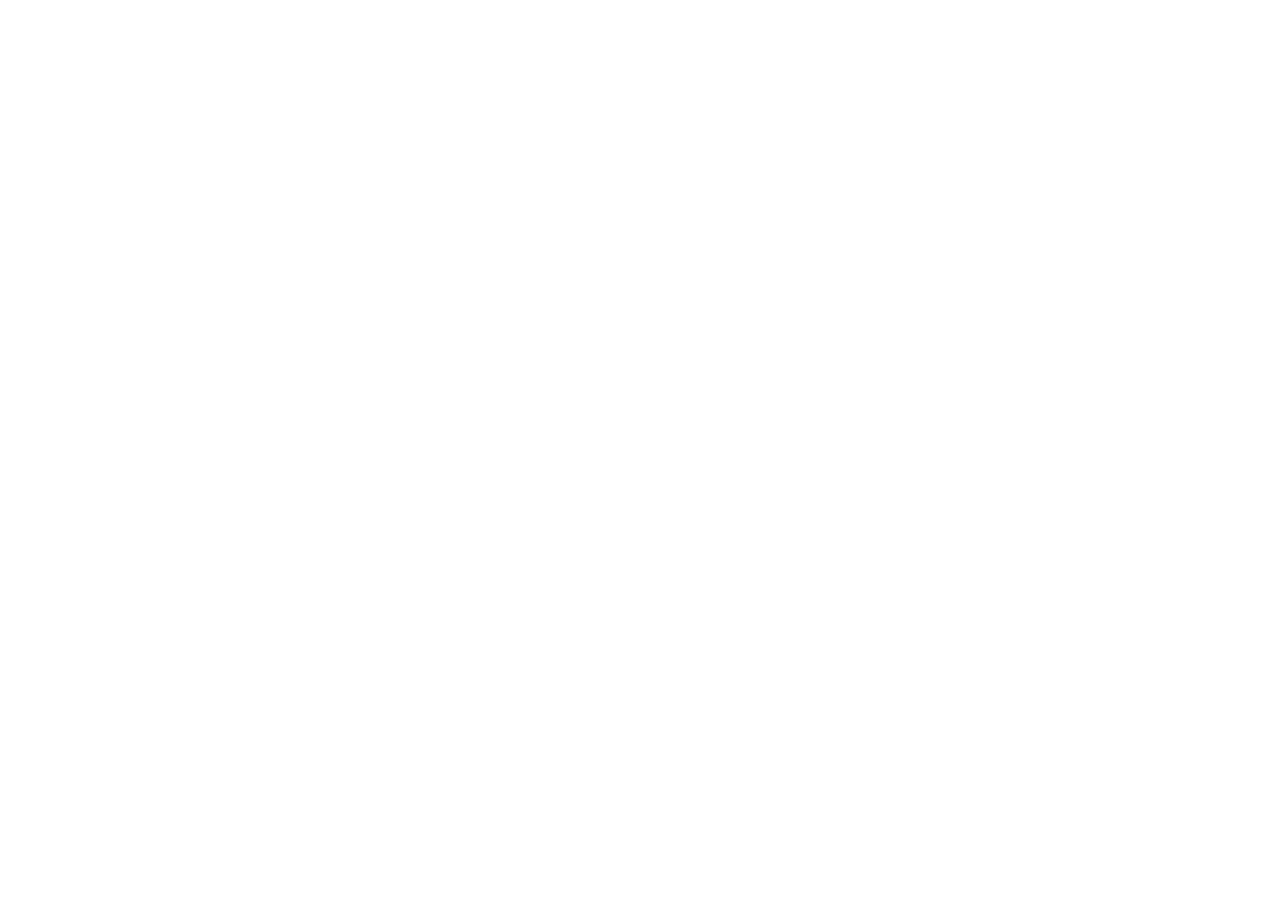
==== bootstrap.html @ 34db4dcf "Create bootstrap.html" ====
<html>
  <head>
  <link href="https://maxcdn.bootstrapcdn.com/bootstrap/3.3.7/css/bootstrap.min.css" rel="stylesheet" integrity="sha384-BVYiiSIFeK1dGmJRAkycuHAHRg32OmUcww7on3RYdg4Va+PmSTsz/K68vbdEjh4u" crossorigin="anonymous">
  </head>
  <body>
  
  </body>
</html>
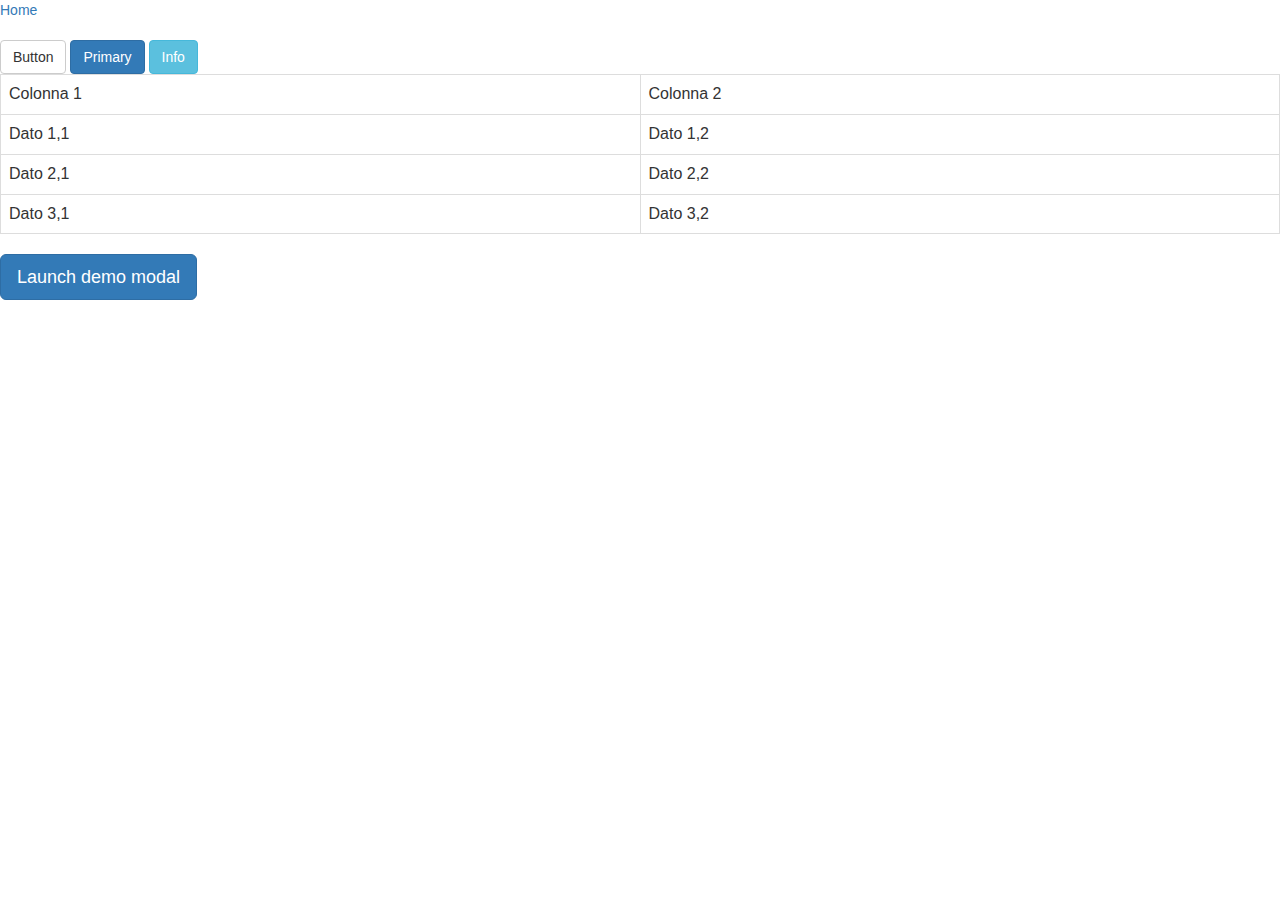
==== commit 0e3f752b: "Merge pull request #1 from samuel-frau/popup" ====
--- a/bootstrap.html
+++ b/bootstrap.html
@@ -1,8 +1,43 @@
 <html>
   <head>
   <link href="https://maxcdn.bootstrapcdn.com/bootstrap/3.3.7/css/bootstrap.min.css" rel="stylesheet" integrity="sha384-BVYiiSIFeK1dGmJRAkycuHAHRg32OmUcww7on3RYdg4Va+PmSTsz/K68vbdEjh4u" crossorigin="anonymous">
+  <script src="https://maxcdn.bootstrapcdn.com/bootstrap/3.3.7/js/bootstrap.min.js" integrity="sha384-Tc5IQib027qvyjSMfHjOMaLkfuWVxZxUPnCJA7l2mCWNIpG9mGCD8wGNIcPD7Txa" crossorigin="anonymous"></script>
   </head>
   <body>
-  
+    <a href="index.html">Home</a><br><br>
+    
+    <button class="btn btn-default" type="submit">Button</button>
+    <button class="btn btn-primary" type="submit">Primary</button>
+    <button class="btn btn-info" type="submit">Info</button>
+    <table class="table table-bordered">
+      <tr><td>Colonna 1</td><td>Colonna 2</td></tr>
+      <tr><td>Dato 1,1</td><td>Dato 1,2</td></tr>
+      <tr><td>Dato 2,1</td><td>Dato 2,2</td></tr>
+      <tr><td>Dato 3,1</td><td>Dato 3,2</td></tr>
+    </table>
+    
+    <!-- Button trigger modal -->
+<button type="button" class="btn btn-primary btn-lg" data-toggle="modal" data-target="#myModal">
+  Launch demo modal
+</button>
+
+<!-- Modal -->
+<div class="modal fade" id="myModal" tabindex="-1" role="dialog" aria-labelledby="myModalLabel">
+  <div class="modal-dialog" role="document">
+    <div class="modal-content">
+      <div class="modal-header">
+        <button type="button" class="close" data-dismiss="modal" aria-label="Close"><span aria-hidden="true">&times;</span></button>
+        <h4 class="modal-title" id="myModalLabel">Modal title</h4>
+      </div>
+      <div class="modal-body">
+        Hello World!!
+      </div>
+      <div class="modal-footer">
+        <button type="button" class="btn btn-default" data-dismiss="modal">Close</button>
+        <button type="button" class="btn btn-primary">Save changes</button>
+      </div>
+    </div>
+  </div>
+</div>
   </body>
 </html>
